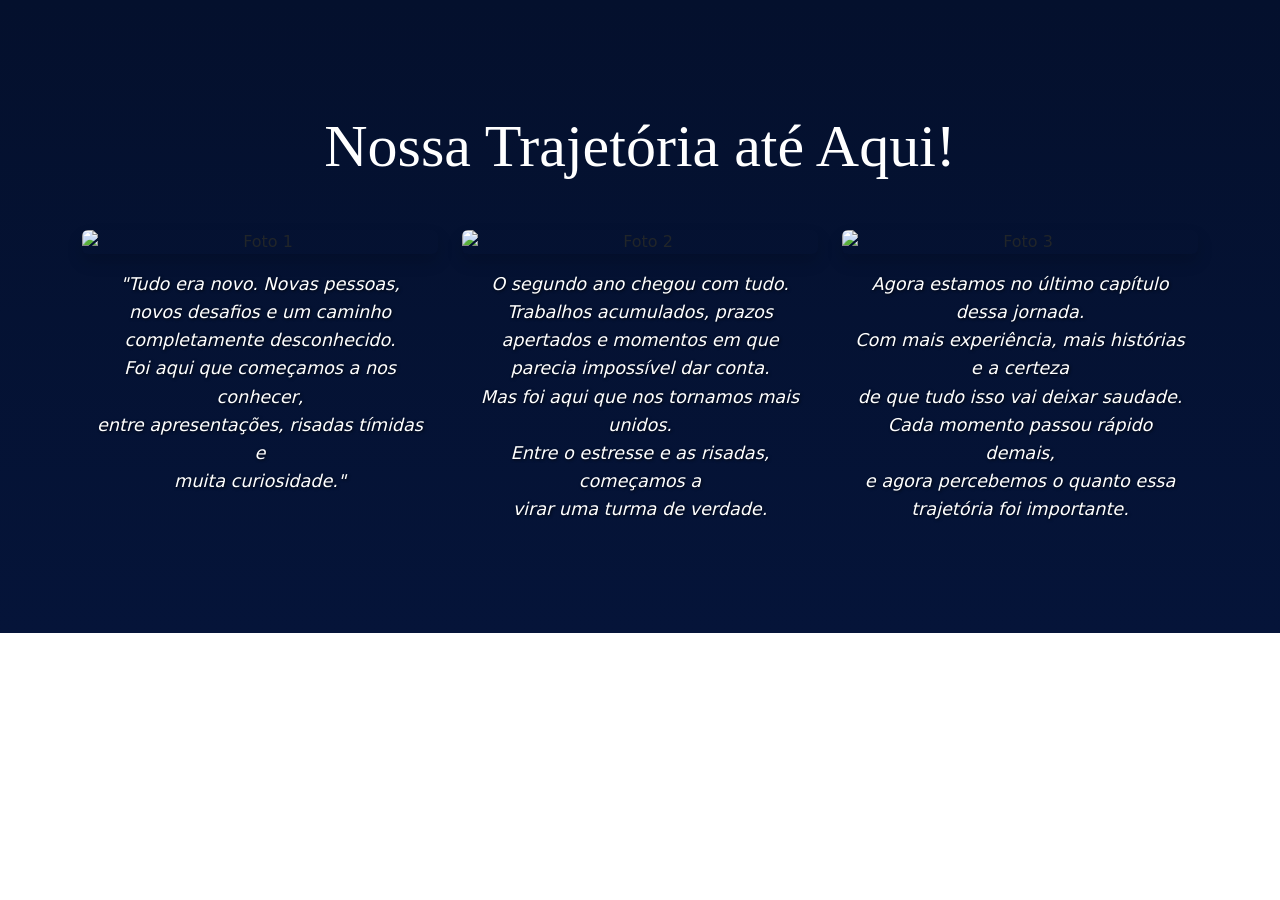
==== luann/trajetoria.html @ e3df9655 "Add files via upload" ====
<!DOCTYPE html>
<html lang="pt-BR">
<head>
  <meta charset="UTF-8">
  <meta name="viewport" content="width=device-width, initial-scale=1.0">
  <title>3º EMI • 2026</title>
  <link rel="stylesheet" href="style.css">
  <link href="https://cdn.jsdelivr.net/npm/bootstrap@5.3.8/dist/css/bootstrap.min.css" rel="stylesheet" integrity="sha384-sRIl4kxILFvY47J16cr9ZwB07vP4J8+LH7qKQnuqkuIAvNWLzeN8tE5YBujZqJLB" crossorigin="anonymous">
  <script src="https://cdn.jsdelivr.net/npm/bootstrap@5.3.8/dist/js/bootstrap.bundle.min.js" integrity="sha384-FKyoEForCGlyvwx9Hj09JcYn3nv7wiPVlz7YYwJrWVcXK/BmnVDxM+D2scQbITxI" crossorigin="anonymous"></script>
</head>

<body>
  <section id="trajetoria" class="section dark-section">
    <div class="container">
      <h2 class="section-title text-center mb-5">Nossa Trajetória até Aqui!</h2>
      
      <div class="row g-4 justify-content-center">
        <!-- Foto 1 -->
        <div class="col-lg-4 col-md-6">
          <div class="text-center">
            <img src="imagem/pessoas.jpeg" alt="Foto 1" class="foto img-fluid rounded shadow">
            <p class="frase mt-3">
              "Tudo era novo. Novas pessoas, <br> 
              novos desafios e um caminho completamente desconhecido. <br>
              Foi aqui que começamos a nos conhecer, <br>
              entre apresentações, risadas tímidas e <br>
              muita curiosidade."
            </p>
          </div>
        </div>

        <!-- Foto 2 -->
        <div class="col-lg-4 col-md-6">
          <div class="text-center">
            <img src="imagem/pessoas.jpeg" alt="Foto 2" class="foto img-fluid rounded shadow">
            <p class="frase mt-3">
              O segundo ano chegou com tudo. <br>
              Trabalhos acumulados, prazos apertados e momentos em que <br>
              parecia impossível dar conta. <br>
              Mas foi aqui que nos tornamos mais unidos. <br>
              Entre o estresse e as risadas, começamos a <br>
              virar uma turma de verdade.
            </p>
          </div>
        </div>

        <!-- Foto 3 -->
        <div class="col-lg-4 col-md-6">
          <div class="text-center">
            <img src="imagem/pessoas.jpeg" alt="Foto 3" class="foto img-fluid rounded shadow">
            <p class="frase mt-3">Agora estamos no último capítulo dessa jornada. <br>
            Com mais experiência, mais histórias e a certeza <br>
            de que tudo isso vai deixar saudade. <br>
            Cada momento passou rápido demais, <br>
            e agora percebemos o quanto essa trajetória foi importante.</p>
          </div>
        </div>
      </div>
    </div>
  </section>
</body>
</html>
---- luann/style.css ----
:root {
  --bg: #0b0d12;
  --bg-soft: #11151d;
  --text: #f5f7fb;
  --muted: #b7c0d1;
  --accent: #4da3ff;
  --accent-2: #d8b15a;
  --card: rgba(255, 255, 255, 0.05);
  --border: rgba(255, 255, 255, 0.12);
  --shadow: 0 20px 50px rgba(0, 0, 0, 0.35);
}

/* RESET TELA CHEIA */
* {
  margin: 0;
  padding: 0;
  box-sizing: border-box;
}

html, body {
  height: 100%;
  overflow-x: hidden;
}


body {
  font-family: Arial, Helvetica, sans-serif;
  background: var(--bg);
  color: var(--text);
  line-height: 1.6;
  min-height: 100vh;
}

img { max-width: 100%; display: block; }
a { text-decoration: none; color: inherit; }


/* TOPBAR */
.topbar {
  position: fixed;
  top: 0;
  width: 100%;
  z-index: 1000;
  padding: 18px 40px;
  display: flex;
  justify-content: space-between;
  align-items: center;
  background: rgba(5, 8, 14, 0.4);
  backdrop-filter: blur(10px);
  border-bottom: 1px solid rgba(255,255,255,0.06);
}

.logo {
  font-weight: bold;
  color: var(--accent-2);
  letter-spacing: 1px;
}

.topbar nav {
  display: flex;
  gap: 24px;
}

.topbar nav a {
  color: var(--muted);
  transition: 0.3s;
}

.topbar nav a:hover { color: white; }

/* HERO */
.hero {
  position: relative;
  min-height: 100vh;
  display: flex;
  align-items: center;
  justify-content: center;
}

.hero-bg {
  position: absolute;
  inset: 0;
  width: 100%;
  height: 100%;
  object-fit: cover;
}

.hero-overlay {
  position: absolute;
  inset: 0;
  background: linear-gradient(to bottom, rgba(5,7,12,0.45), rgba(5,7,12,0.75));
  z-index: 1;
}

.hero-content {
  position: relative;
  z-index: 2;
  text-align: center;
  padding: 20px;
  max-width: 900px;
}

.tag {
  display: inline-block;
  margin-bottom: 18px;
  padding: 8px 14px;
  border: 1px solid rgba(255,255,255,0.15);
  border-radius: 999px;
  color: var(--accent-2);
  background: rgba(255,255,255,0.04);
  font-size: 14px;
  letter-spacing: 1px;
}

.typed-text {
  font-size: 24px;
  color: #f3f5fa;
  min-height: 70px;
  margin-bottom: 30px;
}

/* BOTÕES */
.btn-primary, .btn-secondary {
  display: inline-block;
  padding: 14px 28px;
  border-radius: 999px;
  font-weight: bold;
  transition: 0.3s;
  cursor: pointer;
  border: none;
  font-size: 16px;
}

.btn-primary {
  background: linear-gradient(90deg, var(--accent), var(--accent-2));
  color: white;
  box-shadow: var(--shadow);
}

.btn-primary:hover {
  transform: translateY(-2px);
  opacity: 0.95;
}

.btn-secondary {
  background: transparent;
  border: 1px solid rgba(255,255,255,0.2);
  color: white;
}

.btn-secondary:hover { background: rgba(255,255,255,0.08); }

/* SEÇÕES GERAIS */
.section { padding: 110px 24px; }
.dark-section { background: linear-gradient(180deg, #04102d, #051439); }
.soft-section { background: linear-gradient(180deg, #131924, #1a2230); }
.final-section { background: radial-gradient(circle at top, #162033, #0b0d12 60%); }

.container { max-width: 1150px; margin: 0 auto; }
.narrow { max-width: 800px; text-align: center; }

.section-title {
  text-align: center;
  font-size: 42px;
  margin-bottom: 12px;
  color: white;
  font-family: Georgia, 'Times New Roman', Times, serif;
  font-size: 60px;
}

.section-subtitle {
  text-align: center;
  color: var(--muted);
  margin-bottom: 50px;
  font-size: 18px;
}

/* TRAJETORIA */
.foto {
  width: 100%;
  height: 250px;
  object-fit: cover;
  border-radius: 15px;
  transition: transform 0.3s ease;
}

.foto:hover { transform: scale(1.05); }

.frase {
  font-style: italic;
  color: white;
  line-height: 1.6;
  font-size: 1.1rem;
  font-weight: 500;
  text-shadow: 1px 1px 3px rgba(0,0,0,0.7);
  padding: 0 10px;
  margin: 0;
}

/* ALUNOS */
.students-grid {
  display: grid;
  grid-template-columns: repeat(4, 1fr);
  gap: 22px;
}

.student-card {
  position: relative;
  overflow: hidden;
  border-radius: 22px;
  height: 340px;
  background: #111;
  box-shadow: var(--shadow);
}

.student-card img {
  width: 100%;
  height: 100%;
  object-fit: cover;
  transition: transform 0.5s ease;
}

.student-card:hover img { transform: scale(1.08); }

.student-overlay {
  position: absolute;
  inset: 0;
  background: linear-gradient(to top, rgba(5,7,12,0.92), rgba(5,7,12,0.18));
  display: flex;
  flex-direction: column;
  justify-content: flex-end;
  padding: 20px;
  opacity: 0;
  transition: 0.35s;
}

.student-card:hover .student-overlay { opacity: 1; }
.student-overlay h3 { margin-bottom: 6px; }

/* CURSO */
.skills-area {
  display: grid;
  grid-template-columns: 1fr 1fr;
  gap: 50px;
  align-items: center;
}

.skills-list {
  margin-top: 18px;
  list-style: none;
}

.skills-list li {
  margin-bottom: 12px;
  font-size: 18px;
}

.skill { margin-bottom: 24px; }
.skill span { display: block; margin-bottom: 8px; }

.bar {
  width: 100%;
  height: 14px;
  background: rgba(255,255,255,0.08);
  border-radius: 999px;
  overflow: hidden;
}

.fill {
  height: 100%;
  border-radius: 999px;
  background: linear-gradient(90deg, var(--accent), var(--accent-2));
}

/* VIRADA & CONVITE */
.big-text {
  font-size: 28px;
  margin-bottom: 22px;
  color: #eef3ff;
}

.convite-box {
  background: rgba(255,255,255,0.04);
  border: 1px solid rgba(255,255,255,0.12);
  border-radius: 28px;
  padding: 50px 30px;
  box-shadow: var(--shadow);
}

.suspense {
  font-size: 22px;
  color: var(--muted);
  margin-bottom: 10px;
}

.delay { margin-bottom: 26px; }
.professor {
  font-size: 48px;
  color: var(--accent-2);
  margin-bottom: 20px;
}

.question {
  font-size: 28px;
  margin-bottom: 26px;
}

.buttons {
  display: flex;
  justify-content: center;
  gap: 16px;
  flex-wrap: wrap;
}

.mensagem-final {
  margin-top: 30px;
  padding: 24px;
  border-radius: 20px;
  background: rgba(77, 163, 255, 0.1);
  border: 1px solid rgba(77, 163, 255, 0.25);
}

.hidden { display: none; }

/* ANIMAÇÕES */
.reveal {
  opacity: 0;
  transform: translateY(40px);
  transition: 0.9s ease;
}

.reveal.active {
  opacity: 1;
  transform: translateY(0);
}

/* RESPONSIVO */
@media (max-width: 992px) {
  .topbar {
    padding: 16px 20px;
    flex-direction: column;
    gap: 12px;
  }
  .topbar nav {
    flex-wrap: wrap;
    justify-content: center;
    gap: 14px;
  }
  .students-grid { grid-template-columns: repeat(2, 1fr); }
  .skills-area { grid-template-columns: 1fr; }
  .full-screen { padding: 60px 20px !important; }
}

@media (max-width: 600px) {
  .section-title { font-size: 30px; }
  .students-grid { grid-template-columns: 1fr; }
  .foto { height: 200px; }
  .full-screen { padding: 40px 15px !important; }
}
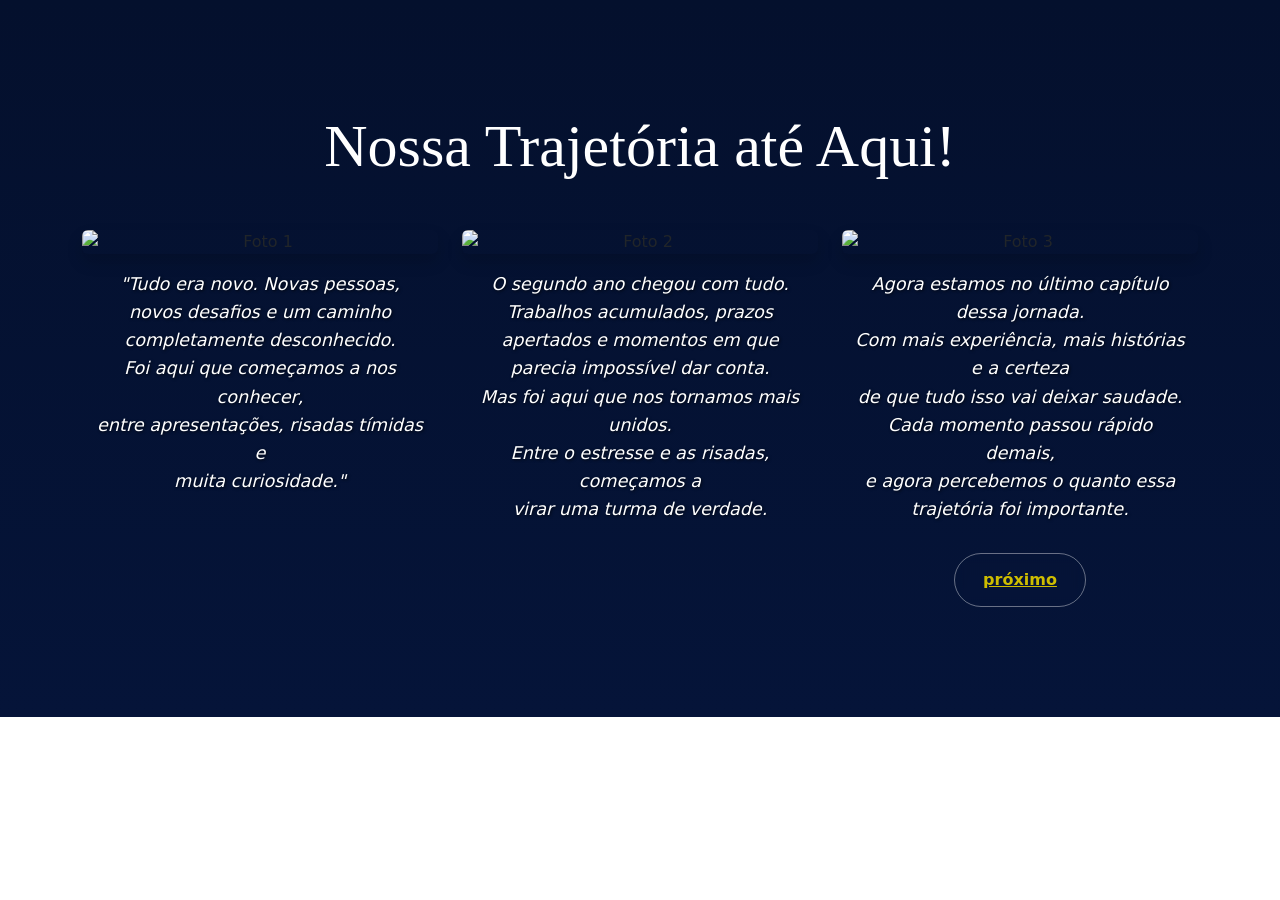
==== commit ce01f0dc: "Update trajetoria.html" ====
--- a/luann/trajetoria.html
+++ b/luann/trajetoria.html
@@ -8,7 +8,20 @@
   <link href="https://cdn.jsdelivr.net/npm/bootstrap@5.3.8/dist/css/bootstrap.min.css" rel="stylesheet" integrity="sha384-sRIl4kxILFvY47J16cr9ZwB07vP4J8+LH7qKQnuqkuIAvNWLzeN8tE5YBujZqJLB" crossorigin="anonymous">
   <script src="https://cdn.jsdelivr.net/npm/bootstrap@5.3.8/dist/js/bootstrap.bundle.min.js" integrity="sha384-FKyoEForCGlyvwx9Hj09JcYn3nv7wiPVlz7YYwJrWVcXK/BmnVDxM+D2scQbITxI" crossorigin="anonymous"></script>
 </head>
+<style>
+    .btn-center {
+  width: 100%;
+  display: flex !important;
+  justify-content: center !important;
+  align-items: center;
+  margin-top: 30px;
+}
 
+.btn-center .btn-primary {
+  display: inline-block !important;
+  width: auto !important;
+}
+</style>
 <body>
   <section id="trajetoria" class="section dark-section">
     <div class="container">
@@ -18,7 +31,7 @@
         <!-- Foto 1 -->
         <div class="col-lg-4 col-md-6">
           <div class="text-center">
-            <img src="imagem/pessoas.jpeg" alt="Foto 1" class="foto img-fluid rounded shadow">
+            <img src="imagem/PRIMEIRO.PNG" alt="Foto 1" class="foto img-fluid rounded shadow">
             <p class="frase mt-3">
               "Tudo era novo. Novas pessoas, <br> 
               novos desafios e um caminho completamente desconhecido. <br>
@@ -32,7 +45,7 @@
         <!-- Foto 2 -->
         <div class="col-lg-4 col-md-6">
           <div class="text-center">
-            <img src="imagem/pessoas.jpeg" alt="Foto 2" class="foto img-fluid rounded shadow">
+            <img src="imagem/SEGUNDO.PNG" alt="Foto 2" class="foto img-fluid rounded shadow">
             <p class="frase mt-3">
               O segundo ano chegou com tudo. <br>
               Trabalhos acumulados, prazos apertados e momentos em que <br>
@@ -47,16 +60,20 @@
         <!-- Foto 3 -->
         <div class="col-lg-4 col-md-6">
           <div class="text-center">
-            <img src="imagem/pessoas.jpeg" alt="Foto 3" class="foto img-fluid rounded shadow">
+            <img src="imagem/TERCEIRO.jpeg" alt="Foto 3" class="foto img-fluid rounded shadow">
             <p class="frase mt-3">Agora estamos no último capítulo dessa jornada. <br>
             Com mais experiência, mais histórias e a certeza <br>
             de que tudo isso vai deixar saudade. <br>
             Cada momento passou rápido demais, <br>
             e agora percebemos o quanto essa trajetória foi importante.</p>
-          </div>
+
+<div class="btn-center">
+  <a href="turma.html" class="btn-primary">próximo</a>
+</div>
+            </div>
         </div>
       </div>
     </div>
   </section>
 </body>
-</html>+</html>
--- a/luann/style.css
+++ b/luann/style.css
@@ -131,10 +131,18 @@
   font-size: 16px;
 }
 
+.btn-center {
+  display: flex;
+  justify-content: center;
+  margin-top: 30px;
+}
+
 .btn-primary {
-  background: linear-gradient(90deg, var(--accent), var(--accent-2));
-  color: white;
-  box-shadow: var(--shadow);
+  background: transparent;
+  color: rgb(206, 189, 0);
+  border: 1px solid rgba(255,255,255,0.4);
+  backdrop-filter: blur(6px);
+  justify-content: center;
 }
 
 .btn-primary:hover {
@@ -172,7 +180,8 @@
   text-align: center;
   color: var(--muted);
   margin-bottom: 50px;
-  font-size: 18px;
+  font-family: Georgia, 'Times New Roman', Times, serif;
+  font-size: 25px;
 }
 
 /* TRAJETORIA */
@@ -357,3 +366,86 @@
   .foto { height: 200px; }
   .full-screen { padding: 40px 15px !important; }
 }
+
+.galeria-tela-cheia {
+  width: 100%;
+  padding: 0;
+}
+
+.galeria-fotos {
+  display: grid;
+  grid-template-columns: repeat(7, 1fr);
+  gap: 0;
+  width: 100%;
+}
+
+.foto-card {
+  position: relative;
+  overflow: hidden; /* ESSENCIAL */
+}
+
+.foto-card img {
+  width: 100%;
+  aspect-ratio: 1 / 1;
+  object-fit: cover;
+  object-position: center;
+  display: block;
+  border-radius: 0;
+  transition: transform 0.35s ease;
+}
+
+.foto-overlay {
+  position: absolute;
+  top: 0;
+  left: 0;
+  width: 100%;
+  height: 100%;
+
+  background: rgba(0, 0, 0, 0.7); /* escurece toda a foto */
+
+  display: flex;
+  align-items: center;
+  justify-content: center;
+
+  opacity: 0;
+  transition: opacity 0.35s ease;
+
+  pointer-events: none;
+}
+
+.foto-overlay span {
+  color: #fff;
+  font-size: 20px;
+  font-weight: 600;
+  line-height: 1.3;
+}
+
+.foto-card.ativa {
+  transform: scale(1.08);
+  z-index: 20;
+  box-shadow: 0 18px 40px rgba(0,0,0,0.35);
+}
+
+.foto-card.ativa img {
+  transform: scale(1.08);
+}
+
+.foto-card.ativa .foto-overlay {
+  opacity: 1;
+}
+
+@media (max-width: 900px) {
+  .galeria-fotos {
+    grid-template-columns: repeat(3, 1fr);
+  }
+}
+
+@media (max-width: 600px) {
+  .galeria-fotos {
+    grid-template-columns: repeat(2, 1fr);
+  }
+
+  .foto-overlay span {
+    font-size: 16px;
+  }
+}
